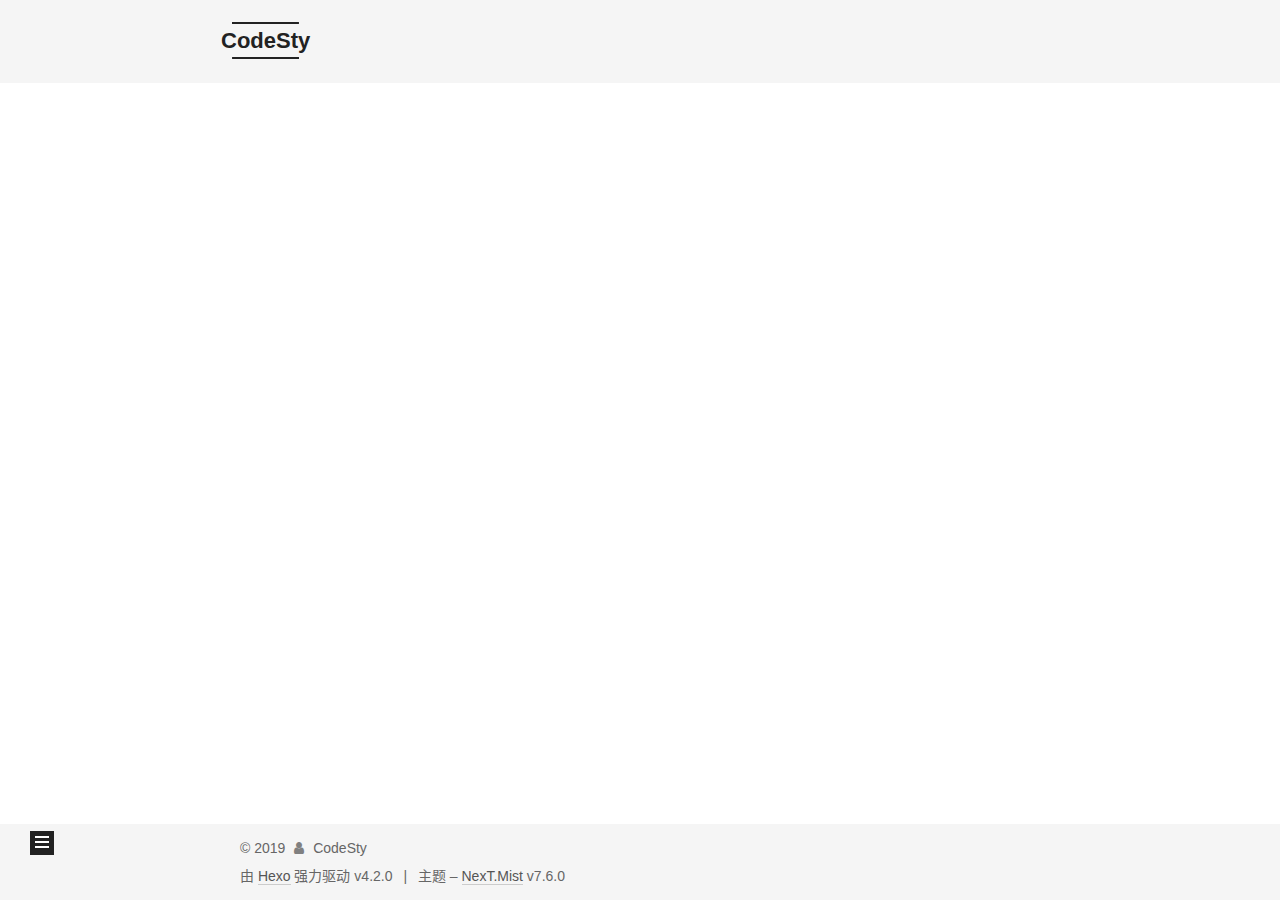
==== archives/index.html @ a617fa26 "Site updated: 2019-12-29 09:07:31" ====
<!DOCTYPE html>
<html lang="zh-CN">
<head>
  <meta charset="UTF-8">
<meta name="viewport" content="width=device-width, initial-scale=1, maximum-scale=2">
<meta name="theme-color" content="#222">
<meta name="generator" content="Hexo 4.2.0">
  <link rel="apple-touch-icon" sizes="180x180" href="/images/apple-touch-icon-next.png">
  <link rel="icon" type="image/png" sizes="32x32" href="/images/favicon-32x32-next.png">
  <link rel="icon" type="image/png" sizes="16x16" href="/images/favicon-16x16-next.png">
  <link rel="mask-icon" href="/images/logo.svg" color="#222">

<link rel="stylesheet" href="/css/main.css">


<link rel="stylesheet" href="/lib/font-awesome/css/font-awesome.min.css">


<script id="hexo-configurations">
  var NexT = window.NexT || {};
  var CONFIG = {
    hostname: new URL('http://yoursite.com').hostname,
    root: '/',
    scheme: 'Mist',
    version: '7.6.0',
    exturl: false,
    sidebar: {"position":"left","display":"post","padding":18,"offset":12,"onmobile":false},
    copycode: {"enable":false,"show_result":false,"style":null},
    back2top: {"enable":true,"sidebar":false,"scrollpercent":false},
    bookmark: {"enable":false,"color":"#222","save":"auto"},
    fancybox: false,
    mediumzoom: false,
    lazyload: false,
    pangu: false,
    comments: {"style":"tabs","active":null,"storage":true,"lazyload":false,"nav":null},
    algolia: {
      appID: '',
      apiKey: '',
      indexName: '',
      hits: {"per_page":10},
      labels: {"input_placeholder":"Search for Posts","hits_empty":"We didn't find any results for the search: ${query}","hits_stats":"${hits} results found in ${time} ms"}
    },
    localsearch: {"enable":false,"trigger":"auto","top_n_per_article":1,"unescape":false,"preload":false},
    path: '',
    motion: {"enable":true,"async":false,"transition":{"post_block":"fadeIn","post_header":"slideDownIn","post_body":"slideDownIn","coll_header":"slideLeftIn","sidebar":"slideUpIn"}}
  };
</script>

  <meta property="og:type" content="website">
<meta property="og:title" content="CodeSty">
<meta property="og:url" content="http://yoursite.com/archives/index.html">
<meta property="og:site_name" content="CodeSty">
<meta property="og:locale" content="zh_CN">
<meta property="article:author" content="CodeSty">
<meta name="twitter:card" content="summary">

<link rel="canonical" href="http://yoursite.com/archives/">


<script id="page-configurations">
  // https://hexo.io/docs/variables.html
  CONFIG.page = {
    sidebar: "",
    isHome: false,
    isPost: false
  };
</script>

  <title>归档 | CodeSty</title>
  






  <noscript>
  <style>
  .use-motion .brand,
  .use-motion .menu-item,
  .sidebar-inner,
  .use-motion .post-block,
  .use-motion .pagination,
  .use-motion .comments,
  .use-motion .post-header,
  .use-motion .post-body,
  .use-motion .collection-header { opacity: initial; }

  .use-motion .site-title,
  .use-motion .site-subtitle {
    opacity: initial;
    top: initial;
  }

  .use-motion .logo-line-before i { left: initial; }
  .use-motion .logo-line-after i { right: initial; }
  </style>
</noscript>

</head>

<body itemscope itemtype="http://schema.org/WebPage">
  <div class="container use-motion">
    <div class="headband"></div>

    <header class="header" itemscope itemtype="http://schema.org/WPHeader">
      <div class="header-inner"><div class="site-brand-container">
  <div class="site-meta">

    <div>
      <a href="/" class="brand" rel="start">
        <span class="logo-line-before"><i></i></span>
        <span class="site-title">CodeSty</span>
        <span class="logo-line-after"><i></i></span>
      </a>
    </div>
        <p class="site-subtitle">生活杂记和知识分享</p>
  </div>

  <div class="site-nav-toggle">
    <div class="toggle" aria-label="切换导航栏">
      <span class="toggle-line toggle-line-first"></span>
      <span class="toggle-line toggle-line-middle"></span>
      <span class="toggle-line toggle-line-last"></span>
    </div>
  </div>
</div>


<nav class="site-nav">
  
  <ul id="menu" class="menu">
        <li class="menu-item menu-item-home">

    <a href="/" rel="section"><i class="fa fa-fw fa-home"></i>首页</a>

  </li>
        <li class="menu-item menu-item-archives">

    <a href="/archives/" rel="section"><i class="fa fa-fw fa-archive"></i>归档</a>

  </li>
  </ul>

</nav>
</div>
    </header>

    
  <div class="back-to-top">
    <i class="fa fa-arrow-up"></i>
    <span>0%</span>
  </div>


    <main class="main">
      <div class="main-inner">
        <div class="content-wrap">
          

          <div class="content">
            

  
  
  
  <div class="post-block">
    <div class="posts-collapse">
      <div class="collection-title">
        <span class="collection-header">嗯..! 目前共计 1 篇日志。 继续努力。</span>
      </div>

      
    <div class="collection-year">
      <h1 class="collection-header">2019</h1>
    </div>

  <article itemscope itemtype="http://schema.org/Article">
    <header class="post-header">

      <div class="post-meta">
        <time itemprop="dateCreated"
              datetime="2019-12-29T09:03:01+08:00"
              content="2019-12-29">
          12-29
        </time>
      </div>

      <h2 class="post-title">
          <a class="post-title-link" href="/2019/12/29/hello-world/" itemprop="url">
            <span itemprop="name">Hello World</span>
          </a>
      </h2>

    </header>
  </article>


    </div>
  </div>
  
  
  

  



          </div>
          

<script>
  window.addEventListener('tabs:register', () => {
    let activeClass = CONFIG.comments.activeClass;
    if (CONFIG.comments.storage) {
      activeClass = localStorage.getItem('comments_active') || activeClass;
    }
    if (activeClass) {
      let activeTab = document.querySelector(`a[href="#comment-${activeClass}"]`);
      if (activeTab) {
        activeTab.click();
      }
    }
  });
  if (CONFIG.comments.storage) {
    window.addEventListener('tabs:click', event => {
      if (!event.target.matches('.tabs-comment .tab-content .tab-pane')) return;
      let commentClass = event.target.classList[1];
      localStorage.setItem('comments_active', commentClass);
    });
  }
</script>

        </div>
          
  
  <div class="toggle sidebar-toggle">
    <span class="toggle-line toggle-line-first"></span>
    <span class="toggle-line toggle-line-middle"></span>
    <span class="toggle-line toggle-line-last"></span>
  </div>

  <aside class="sidebar">
    <div class="sidebar-inner">

      <ul class="sidebar-nav motion-element">
        <li class="sidebar-nav-toc">
          文章目录
        </li>
        <li class="sidebar-nav-overview">
          站点概览
        </li>
      </ul>

      <!--noindex-->
      <div class="post-toc-wrap sidebar-panel">
      </div>
      <!--/noindex-->

      <div class="site-overview-wrap sidebar-panel">
        <div class="site-author motion-element" itemprop="author" itemscope itemtype="http://schema.org/Person">
  <p class="site-author-name" itemprop="name">CodeSty</p>
  <div class="site-description" itemprop="description"></div>
</div>
<div class="site-state-wrap motion-element">
  <nav class="site-state">
      <div class="site-state-item site-state-posts">
          <a href="/archives/">
        
          <span class="site-state-item-count">1</span>
          <span class="site-state-item-name">日志</span>
        </a>
      </div>
  </nav>
</div>



      </div>

    </div>
  </aside>
  <div id="sidebar-dimmer"></div>


      </div>
    </main>

    <footer class="footer">
      <div class="footer-inner">
        

<div class="copyright">
  
  &copy; 
  <span itemprop="copyrightYear">2019</span>
  <span class="with-love">
    <i class="fa fa-user"></i>
  </span>
  <span class="author" itemprop="copyrightHolder">CodeSty</span>
</div>
  <div class="powered-by">由 <a href="https://hexo.io/" class="theme-link" rel="noopener" target="_blank">Hexo</a> 强力驱动 v4.2.0
  </div>
  <span class="post-meta-divider">|</span>
  <div class="theme-info">主题 – <a href="https://mist.theme-next.org/" class="theme-link" rel="noopener" target="_blank">NexT.Mist</a> v7.6.0
  </div>

        








      </div>
    </footer>
  </div>

  
  <script src="/lib/anime.min.js"></script>
  <script src="/lib/velocity/velocity.min.js"></script>
  <script src="/lib/velocity/velocity.ui.min.js"></script>

<script src="/js/utils.js"></script>

<script src="/js/motion.js"></script>


<script src="/js/schemes/muse.js"></script>


<script src="/js/next-boot.js"></script>




  















  

  

</body>
</html>
---- css/main.css ----
html {
  line-height: 1.15; /* 1 */
  -webkit-text-size-adjust: 100%; /* 2 */
}
body {
  margin: 0;
}
main {
  display: block;
}
h1 {
  font-size: 2em;
  margin: 0.67em 0;
}
hr {
  box-sizing: content-box; /* 1 */
  height: 0; /* 1 */
  overflow: visible; /* 2 */
}
pre {
  font-family: monospace, monospace; /* 1 */
  font-size: 1em; /* 2 */
}
a {
  background: transparent;
}
abbr[title] {
  border-bottom: none; /* 1 */
  text-decoration: underline; /* 2 */
  text-decoration: underline dotted; /* 2 */
}
b,
strong {
  font-weight: bolder;
}
code,
kbd,
samp {
  font-family: monospace, monospace; /* 1 */
  font-size: 1em; /* 2 */
}
small {
  font-size: 80%;
}
sub,
sup {
  font-size: 75%;
  line-height: 0;
  position: relative;
  vertical-align: baseline;
}
sub {
  bottom: -0.25em;
}
sup {
  top: -0.5em;
}
img {
  border-style: none;
}
button,
input,
optgroup,
select,
textarea {
  font-family: inherit; /* 1 */
  font-size: 100%; /* 1 */
  line-height: 1.15; /* 1 */
  margin: 0; /* 2 */
}
button,
input {
/* 1 */
  overflow: visible;
}
button,
select {
/* 1 */
  text-transform: none;
}
button,
[type='button'],
[type='reset'],
[type='submit'] {
  -webkit-appearance: button;
}
button::-moz-focus-inner,
[type='button']::-moz-focus-inner,
[type='reset']::-moz-focus-inner,
[type='submit']::-moz-focus-inner {
  border-style: none;
  padding: 0;
}
button:-moz-focusring,
[type='button']:-moz-focusring,
[type='reset']:-moz-focusring,
[type='submit']:-moz-focusring {
  outline: 1px dotted ButtonText;
}
fieldset {
  padding: 0.35em 0.75em 0.625em;
}
legend {
  box-sizing: border-box; /* 1 */
  color: inherit; /* 2 */
  display: table; /* 1 */
  max-width: 100%; /* 1 */
  padding: 0; /* 3 */
  white-space: normal; /* 1 */
}
progress {
  vertical-align: baseline;
}
textarea {
  overflow: auto;
}
[type='checkbox'],
[type='radio'] {
  box-sizing: border-box; /* 1 */
  padding: 0; /* 2 */
}
[type='number']::-webkit-inner-spin-button,
[type='number']::-webkit-outer-spin-button {
  height: auto;
}
[type='search'] {
  outline-offset: -2px; /* 2 */
  -webkit-appearance: textfield; /* 1 */
}
[type='search']::-webkit-search-decoration {
  -webkit-appearance: none;
}
::-webkit-file-upload-button {
  font: inherit; /* 2 */
  -webkit-appearance: button; /* 1 */
}
details {
  display: block;
}
summary {
  display: list-item;
}
template {
  display: none;
}
[hidden] {
  display: none;
}
::selection {
  background: #262a30;
  color: #fff;
}
html,
body {
  height: 100%;
}
body {
  background: #fff;
  color: #555;
  font-family: 'Lato', "PingFang SC", "Microsoft YaHei", sans-serif;
  font-size: 1em;
  line-height: 2;
}
@media (max-width: 991px) {
  body {
    padding-left: 0 !important;
    padding-right: 0 !important;
  }
}
h1,
h2,
h3,
h4,
h5,
h6 {
  font-family: 'Lato', "PingFang SC", "Microsoft YaHei", sans-serif;
  font-weight: bold;
  line-height: 1.5;
  margin: 20px 0 15px;
}
h1 {
  font-size: 1.5em;
}
h2 {
  font-size: 1.375em;
}
h3 {
  font-size: 1.25em;
}
h4 {
  font-size: 1.125em;
}
h5 {
  font-size: 1em;
}
h6 {
  font-size: 0.875em;
}
p {
  margin: 0 0 20px 0;
}
a,
span.exturl {
  border-bottom: 1px solid #999;
  color: #555;
  outline: 0;
  text-decoration: none;
  overflow-wrap: break-word;
  word-wrap: break-word;
  cursor: pointer;
}
a:hover,
span.exturl:hover {
  border-bottom-color: #222;
  color: #222;
}
iframe,
img,
video {
  display: block;
  margin-left: auto;
  margin-right: auto;
  max-width: 100%;
}
hr {
  background-color: #ddd;
  background-image: repeating-linear-gradient(-45deg, #fff, #fff 4px, transparent 4px, transparent 8px);
  border: 0;
  height: 3px;
  margin: 40px 0;
}
blockquote {
  border-left: 4px solid #ddd;
  color: #666;
  margin: 0;
  padding: 0 15px;
}
blockquote cite::before {
  content: '-';
  padding: 0 5px;
}
dt {
  font-weight: 700;
}
dd {
  margin: 0;
  padding: 0;
}
kbd {
  background-color: #f5f5f5;
  background-image: linear-gradient(#eee, #fff, #eee);
  border: 1px solid #ccc;
  border-radius: 0.2em;
  box-shadow: 0.1em 0.1em 0.2em rgba(0,0,0,0.1);
  font-family: inherit;
  padding: 0.1em 0.3em;
  white-space: nowrap;
}
.table-container {
  -webkit-overflow-scrolling: touch;
  overflow: auto;
}
table {
  border-collapse: collapse;
  border-spacing: 0;
  font-size: 0.875em;
  margin: 0 0 20px 0;
  width: 100%;
}
tbody tr:nth-of-type(odd) {
  background: #f9f9f9;
}
tbody tr:hover {
  background: #f5f5f5;
}
caption,
th,
td {
  font-weight: normal;
  padding: 8px;
  text-align: left;
  vertical-align: middle;
}
th,
td {
  border: 1px solid #ddd;
  border-bottom: 3px solid #ddd;
}
th {
  font-weight: 700;
  padding-bottom: 10px;
}
td {
  border-bottom-width: 1px;
}
.btn {
  background: transparent;
  border: 2px solid #222;
  border-radius: 0;
  color: #555;
  display: inline-block;
  font-size: 0.875em;
  line-height: 2;
  padding: 0 20px;
  text-decoration: none;
  transition-property: background-color;
  transition-delay: 0s;
  transition-duration: 0.2s;
  transition-timing-function: ease-in-out;
}
.btn:hover {
  background: #fff;
  border-color: #222;
  color: #222;
}
.btn + .btn {
  margin: 0 0 8px 8px;
}
.btn .fa-fw {
  text-align: left;
  width: 1.285714285714286em;
}
.toggle {
  line-height: 0;
}
.toggle .toggle-line {
  background: #fff;
  display: inline-block;
  height: 2px;
  left: 0;
  position: relative;
  top: 0;
  transition: all 0.4s;
  vertical-align: top;
  width: 100%;
}
.toggle .toggle-line:not(:first-child) {
  margin-top: 3px;
}
.toggle.toggle-arrow .toggle-line-first {
  left: 50%;
  top: 2px;
  transform: rotate(45deg);
  width: 50%;
}
.toggle.toggle-arrow .toggle-line-middle {
  left: 2px;
  width: 90%;
}
.toggle.toggle-arrow .toggle-line-last {
  left: 50%;
  top: -2px;
  transform: rotate(-45deg);
  width: 50%;
}
.toggle.toggle-close .toggle-line-first {
  transform: rotate(-45deg);
  top: 5px;
}
.toggle.toggle-close .toggle-line-middle {
  opacity: 0;
}
.toggle.toggle-close .toggle-line-last {
  transform: rotate(45deg);
  top: -5px;
}
.highlight,
pre {
  background: #f7f7f7;
  color: #4d4d4c;
  line-height: 1.6;
  margin: 0 auto 20px;
}
pre,
code {
  font-family: consolas, Menlo, monospace, "PingFang SC", "Microsoft YaHei";
}
code {
  background: #eee;
  border-radius: 3px;
  color: #555;
  padding: 2px 4px;
  overflow-wrap: break-word;
  word-wrap: break-word;
}
.highlight *::selection {
  background: #d6d6d6;
}
.highlight pre {
  border: 0;
  margin: 0;
  padding: 10px 0;
}
.highlight table {
  border: 0;
  margin: 0;
  width: auto;
}
.highlight td {
  border: 0;
  padding: 0;
}
.highlight figcaption {
  background: #eee;
  color: #4d4d4c;
  font-size: 0.875em;
  line-height: 1.2;
  padding: 0.5em;
}
.highlight figcaption::before,
.highlight figcaption::after {
  content: ' ';
  display: table;
}
.highlight figcaption::after {
  clear: both;
}
.highlight figcaption a {
  color: #4d4d4c;
  float: right;
}
.highlight figcaption a:hover {
  border-bottom-color: #4d4d4c;
}
.highlight .gutter {
  -moz-user-select: none;
  -ms-user-select: none;
  -webkit-user-select: none;
  user-select: none;
}
.highlight .gutter pre {
  background: #eff2f3;
  color: #869194;
  padding-left: 10px;
  padding-right: 10px;
  text-align: right;
}
.highlight .code pre {
  background: #f7f7f7;
  padding-left: 10px;
  width: 100%;
}
.gist table {
  width: auto;
}
.gist table td {
  border: 0;
}
pre {
  overflow: auto;
  padding: 10px;
}
pre code {
  background: none;
  color: #4d4d4c;
  font-size: 0.875em;
  padding: 0;
  text-shadow: none;
}
pre .deletion {
  background: #fdd;
}
pre .addition {
  background: #dfd;
}
pre .meta {
  color: #eab700;
  -moz-user-select: none;
  -ms-user-select: none;
  -webkit-user-select: none;
  user-select: none;
}
pre .comment {
  color: #8e908c;
}
pre .variable,
pre .attribute,
pre .tag,
pre .name,
pre .regexp,
pre .ruby .constant,
pre .xml .tag .title,
pre .xml .pi,
pre .xml .doctype,
pre .html .doctype,
pre .css .id,
pre .css .class,
pre .css .pseudo {
  color: #c82829;
}
pre .number,
pre .preprocessor,
pre .built_in,
pre .builtin-name,
pre .literal,
pre .params,
pre .constant,
pre .command {
  color: #f5871f;
}
pre .ruby .class .title,
pre .css .rules .attribute,
pre .string,
pre .symbol,
pre .value,
pre .inheritance,
pre .header,
pre .ruby .symbol,
pre .xml .cdata,
pre .special,
pre .formula {
  color: #718c00;
}
pre .title,
pre .css .hexcolor {
  color: #3e999f;
}
pre .function,
pre .python .decorator,
pre .python .title,
pre .ruby .function .title,
pre .ruby .title .keyword,
pre .perl .sub,
pre .javascript .title,
pre .coffeescript .title {
  color: #4271ae;
}
pre .keyword,
pre .javascript .function {
  color: #8959a8;
}
.blockquote-center {
  border-left: none;
  margin: 40px 0;
  padding: 0;
  position: relative;
  text-align: center;
}
.blockquote-center::before,
.blockquote-center::after {
  background-repeat: no-repeat;
  background-size: 22px 22px;
  content: ' ';
  display: block;
  height: 24px;
  opacity: 0.2;
  position: absolute;
  width: 100%;
}
.blockquote-center::before {
  background-image: url("../images/quote-l.svg");
  background-position: 0 -6px;
  border-top: 1px solid #ccc;
  top: -20px;
}
.blockquote-center::after {
  background-image: url("../images/quote-r.svg");
  background-position: 100% 8px;
  border-bottom: 1px solid #ccc;
  bottom: -20px;
}
.blockquote-center p,
.blockquote-center div {
  text-align: center;
}
.post-body .group-picture img {
  margin: 0 auto;
  padding: 0 3px;
}
.group-picture-row {
  margin-bottom: 6px;
  overflow: hidden;
}
.group-picture-column {
  float: left;
  margin-bottom: 10px;
}
.post-body .label {
  display: inline;
  padding: 0 2px;
}
.post-body .label.default {
  background: #f0f0f0;
}
.post-body .label.primary {
  background: #efe6f7;
}
.post-body .label.info {
  background: #e5f2f8;
}
.post-body .label.success {
  background: #e7f4e9;
}
.post-body .label.warning {
  background: #fcf6e1;
}
.post-body .label.danger {
  background: #fae8eb;
}
.post-body .tabs {
  margin-bottom: 20px;
}
.post-body .tabs,
.tabs-comment {
  display: block;
  padding-top: 10px;
  position: relative;
}
.post-body .tabs ul.nav-tabs,
.tabs-comment ul.nav-tabs {
  display: flex;
  flex-wrap: wrap;
  margin: 0;
  margin-bottom: -1px;
  padding: 0;
}
@media (max-width: 413px) {
  .post-body .tabs ul.nav-tabs,
  .tabs-comment ul.nav-tabs {
    display: block;
    margin-bottom: 5px;
  }
}
.post-body .tabs ul.nav-tabs li.tab,
.tabs-comment ul.nav-tabs li.tab {
  background: #fff;
  border-bottom: 1px solid #ddd;
  border-left: 1px solid transparent;
  border-right: 1px solid transparent;
  border-top: 3px solid transparent;
  flex-grow: 1;
  list-style-type: none;
  border-radius: 0 0 0 0;
}
@media (max-width: 413px) {
  .post-body .tabs ul.nav-tabs li.tab,
  .tabs-comment ul.nav-tabs li.tab {
    border-bottom: 1px solid transparent;
    border-left: 3px solid transparent;
    border-right: 1px solid transparent;
    border-top: 1px solid transparent;
  }
}
@media (max-width: 413px) {
  .post-body .tabs ul.nav-tabs li.tab,
  .tabs-comment ul.nav-tabs li.tab {
    border-radius: 0;
  }
}
.post-body .tabs ul.nav-tabs li.tab a,
.tabs-comment ul.nav-tabs li.tab a {
  border-bottom: initial;
  display: block;
  line-height: 1.8;
  outline: 0;
  padding: 0.25em 0.75em;
  text-align: center;
  transition-delay: 0s;
  transition-duration: 0.2s;
  transition-timing-function: ease-out;
}
.post-body .tabs ul.nav-tabs li.tab a i,
.tabs-comment ul.nav-tabs li.tab a i {
  width: 1.285714285714286em;
}
.post-body .tabs ul.nav-tabs li.tab.active,
.tabs-comment ul.nav-tabs li.tab.active {
  border-bottom: 1px solid transparent;
  border-left: 1px solid #ddd;
  border-right: 1px solid #ddd;
  border-top: 3px solid #fc6423;
}
@media (max-width: 413px) {
  .post-body .tabs ul.nav-tabs li.tab.active,
  .tabs-comment ul.nav-tabs li.tab.active {
    border-bottom: 1px solid #ddd;
    border-left: 3px solid #fc6423;
    border-right: 1px solid #ddd;
    border-top: 1px solid #ddd;
  }
}
.post-body .tabs ul.nav-tabs li.tab.active a,
.tabs-comment ul.nav-tabs li.tab.active a {
  color: #555;
  cursor: default;
}
.post-body .tabs .tab-content .tab-pane,
.tabs-comment .tab-content .tab-pane {
  border: 1px solid #ddd;
  padding: 20px 20px 0 20px;
  border-radius: 0;
}
.post-body .tabs .tab-content .tab-pane:not(.active),
.tabs-comment .tab-content .tab-pane:not(.active) {
  display: none;
}
.post-body .tabs .tab-content .tab-pane.active,
.tabs-comment .tab-content .tab-pane.active {
  display: block;
}
.post-body .tabs .tab-content .tab-pane.active:nth-of-type(1),
.tabs-comment .tab-content .tab-pane.active:nth-of-type(1) {
  border-radius: 0 0 0 0;
}
@media (max-width: 413px) {
  .post-body .tabs .tab-content .tab-pane.active:nth-of-type(1),
  .tabs-comment .tab-content .tab-pane.active:nth-of-type(1) {
    border-radius: 0;
  }
}
.post-body .note {
  border-radius: 3px;
  margin-bottom: 20px;
  padding: 15px;
  position: relative;
  border: 1px solid #eee;
  border-left-width: 5px;
}
.post-body .note h2,
.post-body .note h3,
.post-body .note h4,
.post-body .note h5,
.post-body .note h6 {
  margin-top: 0;
  border-bottom: initial;
  margin-bottom: 0;
  padding-top: 0;
}
.post-body .note p:first-child,
.post-body .note ul:first-child,
.post-body .note ol:first-child,
.post-body .note table:first-child,
.post-body .note pre:first-child,
.post-body .note blockquote:first-child,
.post-body .note img:first-child {
  margin-top: 0;
}
.post-body .note p:last-child,
.post-body .note ul:last-child,
.post-body .note ol:last-child,
.post-body .note table:last-child,
.post-body .note pre:last-child,
.post-body .note blockquote:last-child,
.post-body .note img:last-child {
  margin-bottom: 0;
}
.post-body .note.default {
  border-left-color: #777;
}
.post-body .note.default h2,
.post-body .note.default h3,
.post-body .note.default h4,
.post-body .note.default h5,
.post-body .note.default h6 {
  color: #777;
}
.post-body .note.primary {
  border-left-color: #6f42c1;
}
.post-body .note.primary h2,
.post-body .note.primary h3,
.post-body .note.primary h4,
.post-body .note.primary h5,
.post-body .note.primary h6 {
  color: #6f42c1;
}
.post-body .note.info {
  border-left-color: #428bca;
}
.post-body .note.info h2,
.post-body .note.info h3,
.post-body .note.info h4,
.post-body .note.info h5,
.post-body .note.info h6 {
  color: #428bca;
}
.post-body .note.success {
  border-left-color: #5cb85c;
}
.post-body .note.success h2,
.post-body .note.success h3,
.post-body .note.success h4,
.post-body .note.success h5,
.post-body .note.success h6 {
  color: #5cb85c;
}
.post-body .note.warning {
  border-left-color: #f0ad4e;
}
.post-body .note.warning h2,
.post-body .note.warning h3,
.post-body .note.warning h4,
.post-body .note.warning h5,
.post-body .note.warning h6 {
  color: #f0ad4e;
}
.post-body .note.danger {
  border-left-color: #d9534f;
}
.post-body .note.danger h2,
.post-body .note.danger h3,
.post-body .note.danger h4,
.post-body .note.danger h5,
.post-body .note.danger h6 {
  color: #d9534f;
}
.pagination .prev,
.pagination .next,
.pagination .page-number,
.pagination .space {
  display: inline-block;
  margin: 0 10px;
  padding: 0 11px;
  position: relative;
  top: -1px;
}
@media (max-width: 767px) {
  .pagination .prev,
  .pagination .next,
  .pagination .page-number,
  .pagination .space {
    margin: 0 5px;
  }
}
.pagination {
  border-top: 1px solid #eee;
  margin: 120px 0 0;
  text-align: center;
}
.pagination .prev,
.pagination .next,
.pagination .page-number {
  border-bottom: 0;
  border-top: 1px solid #eee;
  transition-property: border-color;
  transition-delay: 0s;
  transition-duration: 0.2s;
  transition-timing-function: ease-in-out;
}
.pagination .prev:hover,
.pagination .next:hover,
.pagination .page-number:hover {
  border-top-color: #222;
}
.pagination .space {
  margin: 0;
  padding: 0;
}
.pagination .prev {
  margin-left: 0;
}
.pagination .next {
  margin-right: 0;
}
.pagination .page-number.current {
  background: #ccc;
  border-top-color: #ccc;
  color: #fff;
}
@media (max-width: 767px) {
  .pagination {
    border-top: none;
  }
  .pagination .prev,
  .pagination .next,
  .pagination .page-number {
    border-bottom: 1px solid #eee;
    border-top: 0;
    margin-bottom: 10px;
    padding: 0 10px;
  }
  .pagination .prev:hover,
  .pagination .next:hover,
  .pagination .page-number:hover {
    border-bottom-color: #222;
  }
}
.comments {
  margin: 60px 20px 0;
  overflow: hidden;
}
.comment-button-group {
  display: flex;
  flex-wrap: wrap-reverse;
  justify-content: center;
  margin: 1em 0;
}
.comment-button-group .comment-button {
  margin: 0.1em 0.2em;
}
.comment-button-group .comment-button.active {
  background: #fff;
  border-color: #222;
  color: #222;
}
.comment-position {
  display: none;
}
.comment-position.active {
  display: block;
}
.tabs-comment {
  background: #fff;
  margin-top: 4em;
  padding-top: 0;
}
.tabs-comment .comments {
  border: 0;
  box-shadow: none;
  margin-top: 0;
  padding-top: 0;
}
.container {
  min-height: 100%;
  position: relative;
}
.main-inner {
  margin: 0 auto;
  width: 700px;
}
@media (min-width: 1200px) {
  .main-inner {
    width: 800px;
  }
}
@media (min-width: 1600px) {
  .main-inner {
    width: 900px;
  }
}
.header {
  background: transparent;
}
.header-inner {
  margin: 0 auto;
  position: relative;
  width: 700px;
}
@media (min-width: 1200px) {
  .header-inner {
    width: 800px;
  }
}
@media (min-width: 1600px) {
  .header-inner {
    width: 900px;
  }
}
.headband {
  background: #222;
  height: 3px;
}
.site-meta {
  margin: 0;
  text-align: left;
}
@media (max-width: 767px) {
  .site-meta {
    text-align: center;
  }
}
.brand {
  background: #222;
  border-bottom: none;
  color: #222;
  display: inline-block;
  line-height: 1.375em;
  padding: 0 40px;
  position: relative;
}
.brand:hover {
  color: #222;
}
.site-title {
  display: inline-block;
  font-family: 'Lato', "PingFang SC", "Microsoft YaHei", sans-serif;
  font-size: 1.375em;
  font-weight: normal;
  line-height: 1.5;
  vertical-align: top;
}
.site-subtitle {
  color: #999;
  font-size: 0.8125em;
  margin-top: 10px;
}
.use-motion .brand {
  opacity: 0;
}
.use-motion .site-title,
.use-motion .site-subtitle,
.use-motion .custom-logo-image {
  opacity: 0;
  position: relative;
  top: -10px;
}
.site-nav-toggle {
  display: none;
  left: 10px;
  position: absolute;
}
@media (max-width: 767px) {
  .site-nav-toggle {
    display: block;
  }
}
.site-nav-toggle .toggle {
  background: transparent;
  border: 0;
  margin-top: 2px;
  padding: 10px;
  width: 22px;
}
.site-nav-toggle .toggle .toggle-line {
  background: #555;
  border-radius: 1px;
}
.site-nav {
  display: block;
}
@media (max-width: 767px) {
  .site-nav {
    clear: both;
    display: none;
  }
}
.site-nav.site-nav-on {
  display: block;
}
.menu {
  margin-top: 20px;
  padding-left: 0;
  text-align: center;
}
.menu-item {
  display: inline-block;
  list-style: none;
  margin: 0 10px;
}
@media (max-width: 767px) {
  .menu-item {
    margin-top: 10px;
  }
}
.menu-item a,
.menu-item span.exturl {
  border-bottom: 0;
  display: block;
  font-size: 0.8125em;
  transition-property: border-color;
  transition-delay: 0s;
  transition-duration: 0.2s;
  transition-timing-function: ease-in-out;
}
@media (hover: none) {
  .menu-item a:hover,
  .menu-item span.exturl:hover {
    border-bottom-color: transparent !important;
  }
}
.menu-item .fa {
  margin-right: 8px;
}
.menu-item .badge {
  display: inline-block;
  font-weight: 700;
  line-height: 1;
  margin-left: 0.35em;
  margin-top: 0.35em;
  text-align: center;
  white-space: nowrap;
}
@media (max-width: 767px) {
  .menu-item .badge {
    float: right;
    margin-left: 0;
  }
}
.use-motion .menu-item {
  opacity: 0;
}
.sidebar {
  background: #222;
  bottom: 0;
  box-shadow: inset 0 2px 6px #000;
  position: fixed;
  top: 0;
  z-index: 1200;
}
.sidebar a,
.sidebar span.exturl {
  border-bottom-color: #555;
  color: #999;
}
.sidebar a:hover,
.sidebar span.exturl:hover {
  border-bottom-color: #eee;
  color: #eee;
}
@media (max-width: 991px) {
  .sidebar {
    display: none;
  }
}
.sidebar-inner {
  color: #999;
  padding: 18px 10px;
  text-align: center;
}
.site-overview-wrap {
  overflow-x: hidden;
  overflow-y: auto;
}
.cc-license {
  margin-top: 10px;
  text-align: center;
}
.cc-license .cc-opacity {
  border-bottom: none;
  opacity: 0.7;
}
.cc-license .cc-opacity:hover {
  opacity: 0.9;
}
.cc-license img {
  display: inline-block;
}
.site-author-image {
  border: 2px solid #333;
  display: block;
  height: auto;
  margin: 0 auto;
  max-width: 96px;
  padding: 2px;
}
.site-author-name {
  color: #f5f5f5;
  font-weight: normal;
  margin: 5px 0 0;
  text-align: center;
}
.site-description {
  color: #999;
  font-size: 1em;
  margin-top: 5px;
  text-align: center;
}
.links-of-author {
  margin-top: 15px;
}
.links-of-author a,
.links-of-author span.exturl {
  border-bottom-color: #555;
  display: inline-block;
  font-size: 0.8125em;
  margin-bottom: 10px;
  margin-right: 10px;
  vertical-align: middle;
}
.links-of-author a::before,
.links-of-author span.exturl::before {
  background: #690138;
  border-radius: 50%;
  content: ' ';
  display: inline-block;
  height: 4px;
  margin-right: 3px;
  vertical-align: middle;
  width: 4px;
}
.sidebar-button {
  margin-top: 15px;
}
.sidebar-button a {
  border: 1px solid #fc6423;
  border-radius: 4px;
  color: #fc6423;
  display: inline-block;
  padding: 0 15px;
}
.sidebar-button a .fa {
  margin-right: 5px;
}
.sidebar-button a:hover {
  background: #fc6423;
  border: 1px solid #fc6423;
  color: #fff;
}
.sidebar-button a:hover .fa {
  color: #fff;
}
.links-of-blogroll {
  font-size: 0.8125em;
  margin-top: 10px;
}
.links-of-blogroll-title {
  font-size: 0.875em;
  font-weight: 600;
  margin-top: 0;
}
.links-of-blogroll-list {
  list-style: none;
  margin: 0;
  padding: 0;
}
.links-of-blogroll-item {
  padding: 2px 10px;
}
.links-of-blogroll-item a,
.links-of-blogroll-item span.exturl {
  box-sizing: border-box;
  display: inline-block;
  max-width: 280px;
  overflow: hidden;
  text-overflow: ellipsis;
  white-space: nowrap;
}
#sidebar-dimmer {
  display: none;
}
@media (max-width: 767px) {
  #sidebar-dimmer {
    background: #000;
    display: block;
    height: 100%;
    left: 100%;
    opacity: 0;
    position: fixed;
    top: 0;
    width: 100%;
    z-index: 1100;
  }
  .sidebar-active + #sidebar-dimmer {
    opacity: 0.7;
    transform: translateX(-100%);
    transition: opacity 0.5s;
  }
}
.sidebar-nav {
  margin: 0;
  padding-bottom: 20px;
  padding-left: 0;
}
.sidebar-nav li {
  border-bottom: 1px solid transparent;
  color: #555;
  cursor: pointer;
  display: inline-block;
  font-size: 0.875em;
}
.sidebar-nav li.sidebar-nav-overview {
  margin-left: 10px;
}
.sidebar-nav li:hover {
  color: #f5f5f5;
}
.sidebar-nav .sidebar-nav-active {
  border-bottom-color: #87daff;
  color: #87daff;
}
.sidebar-nav .sidebar-nav-active:hover {
  color: #87daff;
}
.sidebar-panel {
  display: none;
}
.sidebar-panel-active {
  display: block;
}
.sidebar-toggle {
  background: #222;
  bottom: 45px;
  cursor: pointer;
  height: 14px;
  left: 30px;
  padding: 5px;
  position: fixed;
  width: 14px;
  z-index: 1300;
}
@media (max-width: 991px) {
  .sidebar-toggle {
    left: 20px;
    opacity: 0.8;
    display: none;
  }
}
.sidebar-toggle:hover .toggle-line {
  background: #87daff;
}
.post-toc-wrap {
  overflow-x: hidden;
  overflow-y: auto;
}
.post-toc {
  font-size: 0.875em;
}
.post-toc ol {
  list-style: none;
  margin: 0;
  padding: 0 2px 5px 10px;
  text-align: left;
}
.post-toc ol > ol {
  padding-left: 0;
}
.post-toc ol a {
  border-bottom-color: #555;
  color: #999;
  transition-property: all;
  transition-delay: 0s;
  transition-duration: 0.2s;
  transition-timing-function: ease-in-out;
}
.post-toc ol a:hover {
  border-bottom-color: #ccc;
  color: #ccc;
}
.post-toc .nav-item {
  line-height: 1.8;
  overflow: hidden;
  text-overflow: ellipsis;
  white-space: nowrap;
}
.post-toc .nav .nav-child {
  display: none;
}
.post-toc .nav .active > .nav-child {
  display: block;
}
.post-toc .nav .active-current > .nav-child {
  display: block;
}
.post-toc .nav .active-current > .nav-child > .nav-item {
  display: block;
}
.post-toc .nav .active > a {
  border-bottom-color: #87daff;
  color: #87daff;
}
.post-toc .nav .active-current > a {
  color: #87daff;
}
.post-toc .nav .active-current > a:hover {
  color: #87daff;
}
.site-state {
  display: flex;
  justify-content: center;
  line-height: 1.4;
  margin-top: 10px;
  overflow: hidden;
  text-align: center;
  white-space: nowrap;
}
.site-state-item {
  padding: 0 15px;
}
.site-state-item:not(:first-child) {
  border-left: 1px solid #333;
}
.site-state-item a {
  border-bottom: none;
}
.site-state-item-count {
  color: inherit;
  display: block;
  font-size: 1.25em;
  font-weight: 600;
  text-align: center;
}
.site-state-item-name {
  color: inherit;
  font-size: 0.875em;
}
.footer {
  color: #999;
  font-size: 0.875em;
  padding: 20px 0;
}
.footer.footer-fixed {
  bottom: 0;
  left: 0;
  position: absolute;
  right: 0;
}
.footer-inner {
  box-sizing: border-box;
  margin: 0 auto;
  text-align: center;
  width: 700px;
}
@media (min-width: 1200px) {
  .footer-inner {
    width: 800px;
  }
}
@media (min-width: 1600px) {
  .footer-inner {
    width: 900px;
  }
}
.with-love {
  color: #808080;
  display: inline-block;
  margin: 0 5px;
}
.powered-by,
.theme-info {
  display: inline-block;
}
@-moz-keyframes iconAnimate {
  0%, 100% {
    transform: scale(1);
  }
  10%, 30% {
    transform: scale(0.9);
  }
  20%, 40%, 60%, 80% {
    transform: scale(1.1);
  }
  50%, 70% {
    transform: scale(1.1);
  }
}
@-webkit-keyframes iconAnimate {
  0%, 100% {
    transform: scale(1);
  }
  10%, 30% {
    transform: scale(0.9);
  }
  20%, 40%, 60%, 80% {
    transform: scale(1.1);
  }
  50%, 70% {
    transform: scale(1.1);
  }
}
@-o-keyframes iconAnimate {
  0%, 100% {
    transform: scale(1);
  }
  10%, 30% {
    transform: scale(0.9);
  }
  20%, 40%, 60%, 80% {
    transform: scale(1.1);
  }
  50%, 70% {
    transform: scale(1.1);
  }
}
@keyframes iconAnimate {
  0%, 100% {
    transform: scale(1);
  }
  10%, 30% {
    transform: scale(0.9);
  }
  20%, 40%, 60%, 80% {
    transform: scale(1.1);
  }
  50%, 70% {
    transform: scale(1.1);
  }
}
.back-to-top {
  background: #222;
  bottom: -100px;
  box-sizing: border-box;
  color: #fff;
  cursor: pointer;
  font-size: 12px;
  left: 30px;
  opacity: 1;
  padding: 0 6px;
  position: fixed;
  text-align: center;
  transition-property: bottom;
  z-index: 1300;
  transition-delay: 0s;
  transition-duration: 0.2s;
  transition-timing-function: ease-in-out;
  width: 24px;
}
.back-to-top span {
  display: none;
}
.back-to-top:hover {
  color: #87daff;
}
.back-to-top.back-to-top-on {
  bottom: 19px;
}
@media (max-width: 991px) {
  .back-to-top {
    left: 20px;
    opacity: 0.8;
  }
}
.post-body {
  font-family: 'Lato', "PingFang SC", "Microsoft YaHei", sans-serif;
  overflow-wrap: break-word;
  word-wrap: break-word;
}
@media (min-width: 1200px) {
  .post-body {
    font-size: 1.125em;
  }
}
.post-body span.exturl .fa {
  font-size: 0.875em;
  margin-left: 4px;
}
.post-body .image-caption,
.post-body .figure .caption {
  color: #999;
  font-size: 0.875em;
  font-weight: bold;
  line-height: 1;
  margin: -20px auto 15px;
  text-align: center;
}
.post-sticky-flag {
  display: inline-block;
  transform: rotate(30deg);
}
.post-button {
  margin-top: 40px;
  text-align: center;
}
.use-motion .post-block,
.use-motion .pagination,
.use-motion .comments {
  opacity: 0;
}
.use-motion .post-header {
  opacity: 0;
}
.use-motion .post-body {
  opacity: 0;
}
.use-motion .collection-header {
  opacity: 0;
}
.posts-collapse {
  margin-left: 55px;
  position: relative;
}
@media (max-width: 767px) {
  .posts-collapse {
    margin-left: 20px;
    margin-right: 20px;
  }
}
.posts-collapse .collection-title {
  font-size: 1.125em;
  position: relative;
}
.posts-collapse .collection-title::before {
  background: #999;
  border: 1px solid #fff;
  border-radius: 50%;
  content: ' ';
  height: 10px;
  left: 0;
  margin-left: -6px;
  margin-top: -4px;
  position: absolute;
  top: 50%;
  width: 10px;
}
.posts-collapse .collection-year {
  margin: 60px 0;
  position: relative;
}
.posts-collapse .collection-year::before {
  background: #bbb;
  border-radius: 50%;
  content: ' ';
  height: 8px;
  left: 0;
  margin-left: -4px;
  margin-top: -4px;
  position: absolute;
  top: 50%;
  width: 8px;
}
.posts-collapse .collection-header {
  display: inline-block;
  margin: 0 0 0 20px;
}
.posts-collapse .collection-header small {
  color: #bbb;
  margin-left: 5px;
}
.posts-collapse .post-header {
  border-bottom: 1px dashed #ccc;
  margin: 30px 0;
  padding-left: 15px;
  position: relative;
  transition-property: border;
  transition-delay: 0s;
  transition-duration: 0.2s;
  transition-timing-function: ease-in-out;
}
.posts-collapse .post-header::before {
  background: #bbb;
  border: 1px solid #fff;
  border-radius: 50%;
  content: ' ';
  height: 6px;
  left: 0;
  margin-left: -4px;
  position: absolute;
  top: 0.75em;
  transition-property: background;
  width: 6px;
  transition-delay: 0s;
  transition-duration: 0.2s;
  transition-timing-function: ease-in-out;
}
.posts-collapse .post-header:hover {
  border-bottom-color: #666;
}
.posts-collapse .post-header:hover::before {
  background: #222;
}
.posts-collapse .post-meta {
  display: inline;
  font-size: 0.75em;
  margin-right: 10px;
}
.posts-collapse .post-title {
  display: inline;
  font-size: 1em;
  font-weight: normal;
  margin-bottom: 0;
  margin-top: 0;
}
.posts-collapse .post-title a,
.posts-collapse .post-title span.exturl {
  border-bottom: none;
  color: #666;
}
.posts-collapse::before {
  background: #f5f5f5;
  content: ' ';
  height: 100%;
  left: 0;
  margin-left: -2px;
  position: absolute;
  top: 1.25em;
  width: 4px;
}
.posts-collapse .fa-external-link {
  font-size: 0.875em;
  margin-left: 5px;
}
.post-eof {
  background: #ccc;
  height: 1px;
  margin: 80px auto 60px;
  text-align: center;
  width: 8%;
}
.post-block:last-child .post-eof {
  display: none;
}
.posts-expand {
  padding-top: 40px;
}
@media (max-width: 767px) {
  .posts-expand {
    margin: 0 20px;
  }
}
@media (min-width: 992px) {
  .post-body {
    text-align: justify;
  }
}
@media (max-width: 991px) {
  .post-body {
    text-align: justify;
  }
}
.post-body h1,
.post-body h2,
.post-body h3,
.post-body h4,
.post-body h5,
.post-body h6 {
  padding-top: 10px;
}
.post-body h1 .header-anchor,
.post-body h2 .header-anchor,
.post-body h3 .header-anchor,
.post-body h4 .header-anchor,
.post-body h5 .header-anchor,
.post-body h6 .header-anchor {
  border-bottom-style: none;
  color: #ccc;
  float: right;
  margin-left: 10px;
  visibility: hidden;
}
.post-body h1 .header-anchor:hover,
.post-body h2 .header-anchor:hover,
.post-body h3 .header-anchor:hover,
.post-body h4 .header-anchor:hover,
.post-body h5 .header-anchor:hover,
.post-body h6 .header-anchor:hover {
  color: inherit;
}
.post-body h1:hover .header-anchor,
.post-body h2:hover .header-anchor,
.post-body h3:hover .header-anchor,
.post-body h4:hover .header-anchor,
.post-body h5:hover .header-anchor,
.post-body h6:hover .header-anchor {
  visibility: visible;
}
.post-body iframe,
.post-body img,
.post-body video {
  margin-bottom: 20px;
}
.post-body .video-container {
  height: 0;
  margin-bottom: 20px;
  overflow: hidden;
  padding-top: 75%;
  position: relative;
  width: 100%;
}
.post-body .video-container iframe,
.post-body .video-container object,
.post-body .video-container embed {
  height: 100%;
  left: 0;
  margin: 0;
  position: absolute;
  top: 0;
  width: 100%;
}
.post-gallery {
  align-items: center;
  display: grid;
  grid-gap: 10px;
  grid-template-columns: 1fr 1fr 1fr;
  margin-bottom: 20px;
}
@media (max-width: 767px) {
  .post-gallery {
    grid-template-columns: 1fr 1fr;
  }
}
.post-gallery a {
  border: 0;
}
.post-gallery img {
  margin: 0;
}
.posts-expand .post-header {
  font-size: 1.125em;
}
.posts-expand .post-title {
  font-weight: 400;
  margin: initial;
  text-align: center;
  overflow-wrap: break-word;
  word-wrap: break-word;
}
.posts-expand .post-title-link {
  border-bottom: none;
  color: #555;
  display: inline-block;
  position: relative;
  vertical-align: top;
}
.posts-expand .post-title-link::before {
  background: #000;
  bottom: 0;
  content: '';
  height: 2px;
  left: 0;
  position: absolute;
  transform: scaleX(0);
  visibility: hidden;
  width: 100%;
  transition-delay: 0s;
  transition-duration: 0.2s;
  transition-timing-function: ease-in-out;
}
.posts-expand .post-title-link:hover::before {
  transform: scaleX(1);
  visibility: visible;
}
.posts-expand .post-title-link .fa {
  font-size: 0.875em;
  margin-left: 5px;
}
.posts-expand .post-meta {
  color: #999;
  font-family: 'Lato', "PingFang SC", "Microsoft YaHei", sans-serif;
  font-size: 0.75em;
  margin: 3px 0 60px 0;
  text-align: center;
}
.posts-expand .post-meta .post-description {
  font-size: 0.875em;
  margin-top: 2px;
}
.posts-expand .post-meta time {
  border-bottom: 1px dashed #999;
  cursor: pointer;
}
.post-meta .post-meta-item + .post-meta-item::before {
  content: '|';
  margin: 0 0.5em;
}
.post-meta-divider {
  margin: 0 0.5em;
}
.post-meta-item-icon {
  margin-right: 3px;
}
@media (max-width: 991px) {
  .post-meta-item-icon {
    display: inline-block;
  }
}
@media (max-width: 991px) {
  .post-meta-item-text {
    display: none;
  }
}
.post-nav {
  border-top: 1px solid #eee;
  display: flex;
  justify-content: space-between;
  margin-top: 15px;
  padding-top: 10px;
}
.post-nav-item {
  flex: 1;
}
.post-nav-item a {
  border-bottom: none;
  display: block;
  font-size: 0.875em;
  line-height: 1.6;
  position: relative;
}
.post-nav-item a:hover {
  border-bottom: none;
  color: #222;
}
.post-nav-item a:active {
  top: 2px;
}
.post-nav-item .fa {
  font-size: 0.75em;
}
.post-nav-item:first-child {
  margin-right: 15px;
}
.post-nav-item:first-child a {
  padding-left: 5px;
}
.post-nav-item:first-child .fa {
  margin-right: 5px;
}
.post-nav-item:last-child {
  margin-left: 15px;
  text-align: right;
}
.post-nav-item:last-child a {
  padding-right: 5px;
}
.post-nav-item:last-child .fa {
  margin-left: 5px;
}
.rtl.post-body p,
.rtl.post-body a,
.rtl.post-body h1,
.rtl.post-body h2,
.rtl.post-body h3,
.rtl.post-body h4,
.rtl.post-body h5,
.rtl.post-body h6,
.rtl.post-body li,
.rtl.post-body ul,
.rtl.post-body ol {
  direction: rtl;
  font-family: UKIJ Ekran;
}
.rtl.post-title {
  font-family: UKIJ Ekran;
}
.post-tags {
  margin-top: 40px;
  text-align: center;
}
.post-tags a {
  display: inline-block;
  font-size: 0.8125em;
}
.post-tags a:not(:last-child) {
  margin-right: 10px;
}
.post-widgets {
  border-top: 1px solid #eee;
  margin-top: 15px;
  text-align: center;
}
.wp_rating {
  height: 20px;
  line-height: 20px;
  margin-top: 10px;
  padding-top: 6px;
  text-align: center;
}
.social-like {
  display: flex;
  font-size: 0.875em;
  justify-content: center;
  text-align: center;
}
.reward-container {
  margin: 20px auto;
  padding: 10px 0;
  text-align: center;
  width: 90%;
}
.reward-container button {
  background: #ff2a2a;
  border: 0;
  border-radius: 5px;
  color: #fff;
  cursor: pointer;
  line-height: 2;
  outline: 0;
  padding: 0 15px;
  vertical-align: text-top;
}
.reward-container button:hover {
  background: #f55;
}
#qr {
  padding-top: 20px;
}
#qr a {
  border: 0;
}
#qr img {
  display: inline-block;
  margin: 0.8em 2em 0 2em;
  max-width: 100%;
  width: 180px;
}
#qr p {
  text-align: center;
}
.category-all-page .category-all-title {
  text-align: center;
}
.category-all-page .category-all {
  margin-top: 20px;
}
.category-all-page .category-list {
  list-style: none;
  margin: 0;
  padding: 0;
}
.category-all-page .category-list-item {
  margin: 5px 10px;
}
.category-all-page .category-list-count {
  color: #bbb;
}
.category-all-page .category-list-count::before {
  content: ' (';
  display: inline;
}
.category-all-page .category-list-count::after {
  content: ') ';
  display: inline;
}
.category-all-page .category-list-child {
  padding-left: 10px;
}
.event-list {
  padding: 0;
}
.event-list hr {
  background: #222;
  margin: 20px 0 45px 0;
}
.event-list hr::after {
  background: #222;
  color: #fff;
  content: 'NOW';
  display: inline-block;
  font-weight: bold;
  padding: 0 5px;
  text-align: right;
}
.event-list .event {
  background: #222;
  margin: 20px 0;
  min-height: 40px;
  padding: 15px 0 15px 10px;
}
.event-list .event .event-summary {
  color: #fff;
  margin: 0;
  padding-bottom: 3px;
}
.event-list .event .event-summary::before {
  animation: dot-flash 1s alternate infinite ease-in-out;
  color: #fff;
  content: '\f111';
  display: inline-block;
  font-family: 'FontAwesome';
  font-size: 10px;
  margin-right: 25px;
  vertical-align: middle;
}
.event-list .event .event-relative-time {
  color: #bbb;
  display: inline-block;
  font-size: 12px;
  font-weight: 400;
  padding-left: 12px;
}
.event-list .event .event-details {
  color: #fff;
  display: block;
  line-height: 18px;
  margin-left: 56px;
  padding-bottom: 6px;
  padding-top: 3px;
  text-indent: -24px;
}
.event-list .event .event-details::before {
  color: #fff;
  display: inline-block;
  font-family: 'FontAwesome';
  margin-right: 9px;
  text-align: center;
  text-indent: 0;
  width: 14px;
}
.event-list .event .event-details.event-location::before {
  content: '\f041';
}
.event-list .event .event-details.event-duration::before {
  content: '\f017';
}
.event-list .event-past {
  background: #f5f5f5;
}
.event-list .event-past .event-summary,
.event-list .event-past .event-details {
  color: #bbb;
  opacity: 0.9;
}
.event-list .event-past .event-summary::before,
.event-list .event-past .event-details::before {
  animation: none;
  color: #bbb;
}
@-moz-keyframes dot-flash {
  from {
    opacity: 1;
    transform: scale(1);
  }
  to {
    opacity: 0;
    transform: scale(0.8);
  }
}
@-webkit-keyframes dot-flash {
  from {
    opacity: 1;
    transform: scale(1);
  }
  to {
    opacity: 0;
    transform: scale(0.8);
  }
}
@-o-keyframes dot-flash {
  from {
    opacity: 1;
    transform: scale(1);
  }
  to {
    opacity: 0;
    transform: scale(0.8);
  }
}
@keyframes dot-flash {
  from {
    opacity: 1;
    transform: scale(1);
  }
  to {
    opacity: 0;
    transform: scale(0.8);
  }
}
ul.breadcrumb {
  font-size: 0.75em;
  list-style: none;
  margin: 1em 0;
  padding: 0 2em;
  text-align: center;
}
ul.breadcrumb li {
  display: inline;
}
ul.breadcrumb li + li::before {
  content: '/\00a0';
  font-weight: normal;
  padding: 0.5em;
}
ul.breadcrumb li + li:last-child {
  font-weight: bold;
}
.tag-cloud {
  text-align: center;
}
.tag-cloud a {
  display: inline-block;
  margin: 10px;
}
.tag-cloud a:hover {
  color: #222 !important;
}
a {
  border-bottom-color: #ccc;
}
hr {
  height: 2px;
  margin: 20px 0;
}
.btn {
  border-radius: 0;
  border-width: 2px;
  padding: 0 10px;
}
.headband {
  display: none;
}
.main-inner {
  padding-bottom: 80px;
}
@media (max-width: 767px) {
  .main-inner {
    width: auto;
  }
}
.content {
  padding-top: 80px;
}
.pagination {
  margin: 120px 0 0;
  text-align: left;
}
@media (max-width: 767px) {
  .pagination {
    margin: 80px 10px 0;
    text-align: center;
  }
}
.footer {
  background: #f5f5f5;
  color: #666;
  padding: 10px 0;
}
.footer-inner {
  text-align: left;
}
@media (max-width: 767px) {
  .footer-inner {
    text-align: center;
    width: auto;
  }
}
.header {
  background: #f5f5f5;
}
.header-inner {
  align-items: center;
  display: flex;
  justify-content: center;
  padding: 20px 0;
}
.header-inner::before,
.header-inner::after {
  content: ' ';
  display: table;
}
.header-inner::after {
  clear: both;
}
@media (max-width: 767px) {
  .header-inner {
    display: block;
    padding: 10px;
    width: auto;
  }
}
.site-meta {
  float: left;
  line-height: normal;
  margin-left: -20px;
}
@media (max-width: 767px) {
  .site-meta {
    margin-left: 10px;
  }
}
.site-meta .brand {
  background: none;
  padding: 2px 1px;
}
@media (max-width: 767px) {
  .site-meta .brand {
    display: block;
  }
}
.site-meta .site-title {
  font-weight: bolder;
}
.logo-line-before,
.logo-line-after {
  display: block;
  margin: 0 auto;
  overflow: hidden;
  width: 75%;
}
@media (max-width: 767px) {
  .logo-line-before,
  .logo-line-after {
    display: none;
  }
}
.logo-line-before i,
.logo-line-after i {
  background: #222;
  display: block;
  height: 2px;
  position: relative;
}
@media (max-width: 767px) {
  .logo-line-before i,
  .logo-line-after i {
    height: 3px;
  }
}
.use-motion .logo-line-before i {
  left: -100%;
}
.use-motion .logo-line-after i {
  right: -100%;
}
.site-subtitle {
  display: none;
}
.site-brand-container {
  flex-shrink: 0;
}
.site-nav-toggle {
  float: right;
  position: static;
  top: 10px;
}
.site-nav {
  flex-grow: 1;
}
@media (max-width: 767px) {
  .site-nav {
    transform: translateY(10px);
  }
}
.menu-item-active a,
.menu .menu-item a:hover,
.menu .menu-item span.exturl:hover {
  background: #ddd;
}
.menu {
  margin: 0;
}
@media (max-width: 767px) {
  .menu {
    margin: 10px 0;
    padding: 0;
  }
}
.menu .menu-item {
  margin: 0;
}
@media (max-width: 767px) {
  .menu .menu-item {
    display: block;
    margin-top: 5px;
  }
}
.menu .menu-item a,
.menu .menu-item span.exturl {
  border-radius: 2px;
  padding: 0 10px;
  transition-property: background;
}
@media (max-width: 767px) {
  .menu .menu-item a,
  .menu .menu-item span.exturl {
    text-align: left;
  }
}
.menu .menu-item .badge {
  background: #fff;
  border-radius: 10px;
  color: #555;
  padding: 1px 4px;
  text-shadow: 1px 1px 0 rgba(0,0,0,0.1);
}
.posts-expand .home .post-title,
.posts-expand .home .post-meta {
  text-align: left;
}
@media (max-width: 767px) {
  .posts-expand .home .post-title,
  .posts-expand .home .post-meta {
    text-align: center;
  }
}
.posts-expand .home .post-meta {
  margin: 5px 0 20px 0;
}
.posts-expand {
  padding-top: 0;
}
.posts-expand .post-eof {
  display: none;
}
.posts-expand .post-block:not(:first-child) {
  margin-top: 120px;
}
.posts-expand .post-title,
.posts-expand .post-meta {
  text-align: center;
}
.posts-expand .post-title-link::before {
  background: #222;
}
.posts-expand .post-body img {
  margin-left: 0;
}
.posts-expand .post-tags {
  text-align: left;
}
.posts-expand .post-tags a {
  background: #f5f5f5;
  border-bottom: none;
  padding: 1px 5px;
}
.posts-expand .post-tags a:hover {
  background: #ccc;
}
.posts-expand .post-nav {
  margin-top: 40px;
}
.post-button {
  margin-top: 20px;
  text-align: left;
}
.post-button .btn {
  background: none;
  border: 0;
  border-bottom: 2px solid #666;
  font-size: 0.875em;
  padding: 0;
  transition-property: border;
}
.post-button .btn:hover {
  border-bottom-color: #222;
}
.sidebar {
  left: -320px;
}
.sidebar.sidebar-active {
  left: 0;
}
.sidebar {
  transition: all 0.4s;
  width: 320px;
}
.sub-menu {
  margin: 10px 0;
}
.sub-menu .menu-item {
  display: inline-block;
}
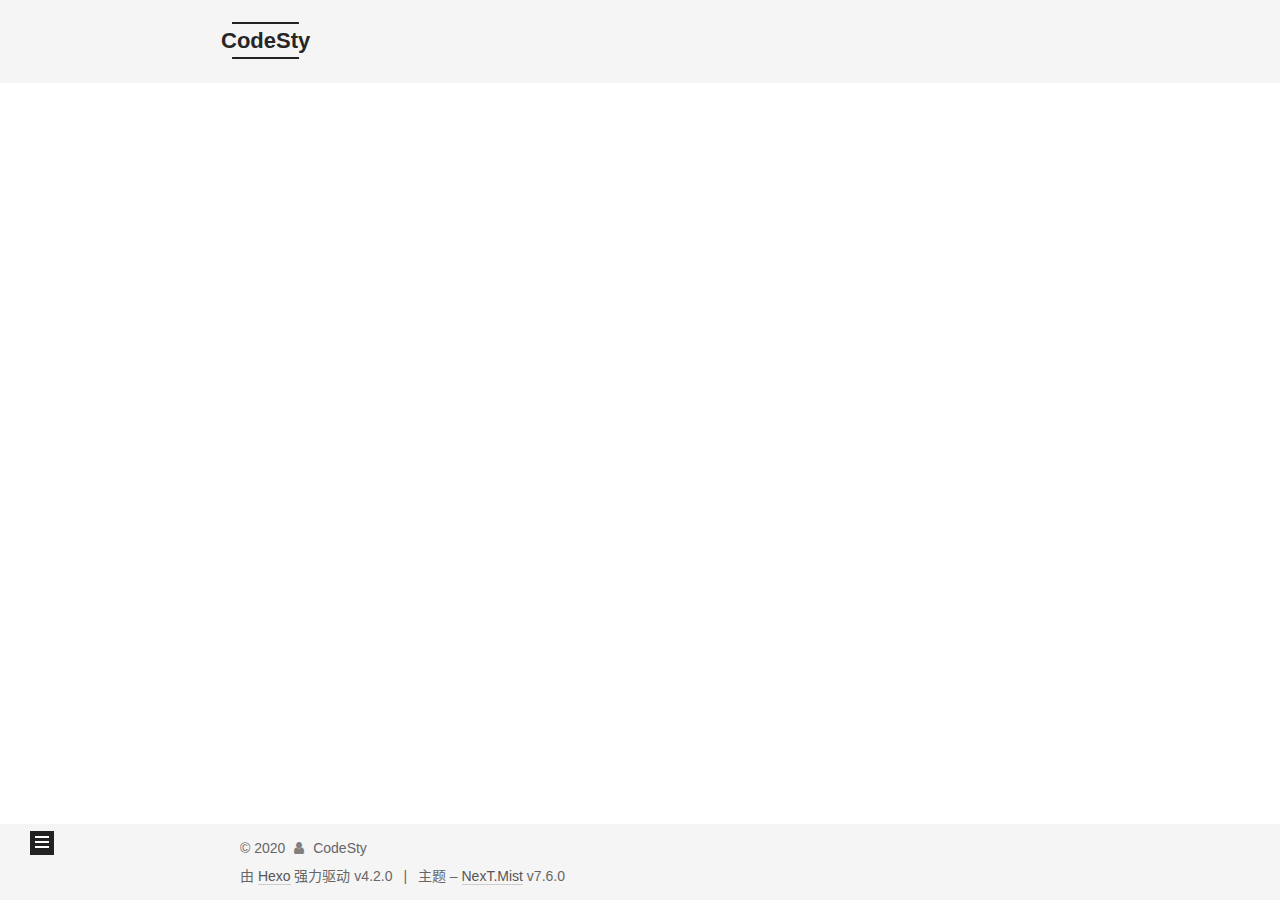
==== commit 62d7fae2: "Site updated: 2020-01-01 09:02:09" ====
--- a/archives/index.html
+++ b/archives/index.html
@@ -167,12 +167,12 @@
   <div class="post-block">
     <div class="posts-collapse">
       <div class="collection-title">
-        <span class="collection-header">嗯..! 目前共计 1 篇日志。 继续努力。</span>
+        <span class="collection-header">嗯..! 目前共计 2 篇日志。 继续努力。</span>
       </div>
 
       
     <div class="collection-year">
-      <h1 class="collection-header">2019</h1>
+      <h1 class="collection-header">2020</h1>
     </div>
 
   <article itemscope itemtype="http://schema.org/Article">
@@ -180,15 +180,38 @@
 
       <div class="post-meta">
         <time itemprop="dateCreated"
-              datetime="2019-12-29T09:03:01+08:00"
-              content="2019-12-29">
-          12-29
+              datetime="2020-01-01T08:18:08+08:00"
+              content="2020-01-01">
+          01-01
         </time>
       </div>
 
       <h2 class="post-title">
-          <a class="post-title-link" href="/2019/12/29/hello-world/" itemprop="url">
-            <span itemprop="name">Hello World</span>
+          <a class="post-title-link" href="/2020/01/01/2019%E5%B9%B4%E7%BB%88%E6%80%BB%E7%BB%93/" itemprop="url">
+            <span itemprop="name">2019年终总结</span>
+          </a>
+      </h2>
+
+    </header>
+  </article>
+    <div class="collection-year">
+      <h1 class="collection-header">2019</h1>
+    </div>
+
+  <article itemscope itemtype="http://schema.org/Article">
+    <header class="post-header">
+
+      <div class="post-meta">
+        <time itemprop="dateCreated"
+              datetime="2019-12-27T21:21:39+08:00"
+              content="2019-12-27">
+          12-27
+        </time>
+      </div>
+
+      <h2 class="post-title">
+          <a class="post-title-link" href="/2019/12/27/2020%E8%AE%A1%E5%88%92%E4%B9%A6/" itemprop="url">
+            <span itemprop="name">2020目标清单（第一周）</span>
           </a>
       </h2>
 
@@ -267,9 +290,13 @@
       <div class="site-state-item site-state-posts">
           <a href="/archives/">
         
-          <span class="site-state-item-count">1</span>
+          <span class="site-state-item-count">2</span>
           <span class="site-state-item-name">日志</span>
         </a>
+      </div>
+      <div class="site-state-item site-state-tags">
+        <span class="site-state-item-count">2</span>
+        <span class="site-state-item-name">标签</span>
       </div>
   </nav>
 </div>
@@ -293,7 +320,7 @@
 <div class="copyright">
   
   &copy; 
-  <span itemprop="copyrightYear">2019</span>
+  <span itemprop="copyrightYear">2020</span>
   <span class="with-love">
     <i class="fa fa-user"></i>
   </span>
--- a/css/main.css
+++ b/css/main.css
@@ -1159,7 +1159,7 @@
 }
 .links-of-author a::before,
 .links-of-author span.exturl::before {
-  background: #690138;
+  background: #c462ff;
   border-radius: 50%;
   content: ' ';
   display: inline-block;
